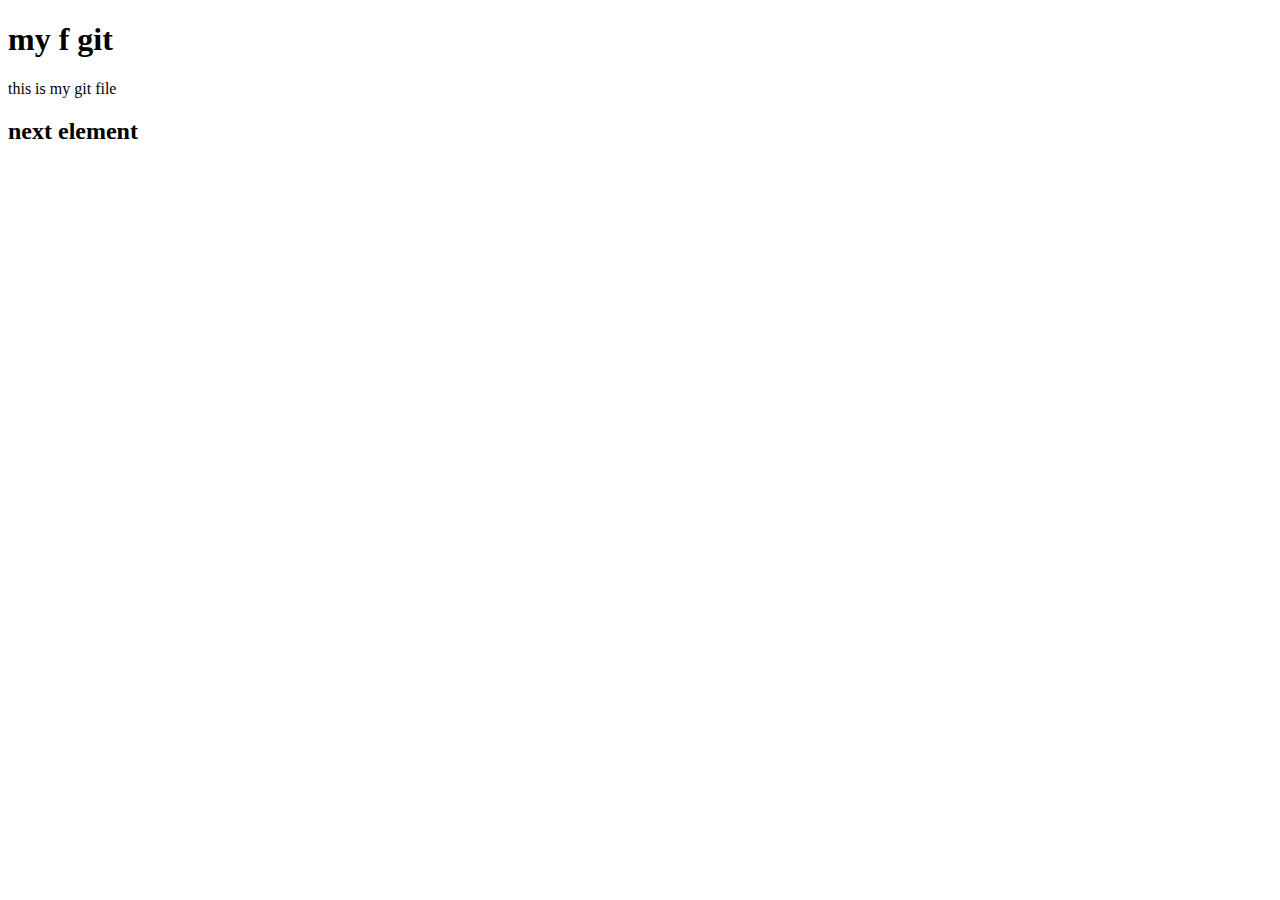
==== index.html @ f6a377a7 "my first" ====
<!DOCTYPE html>
<html lang="en">
<head>
    <meta charset="UTF-8">
    <meta name="viewport" content="width=device-width, initial-scale=1.0">
    <title>Document</title>
</head>
<body>
    <h1>my f git </h1>
    <p>this is my git file</p>
    <h2>next element</h2>
</body>
</html>
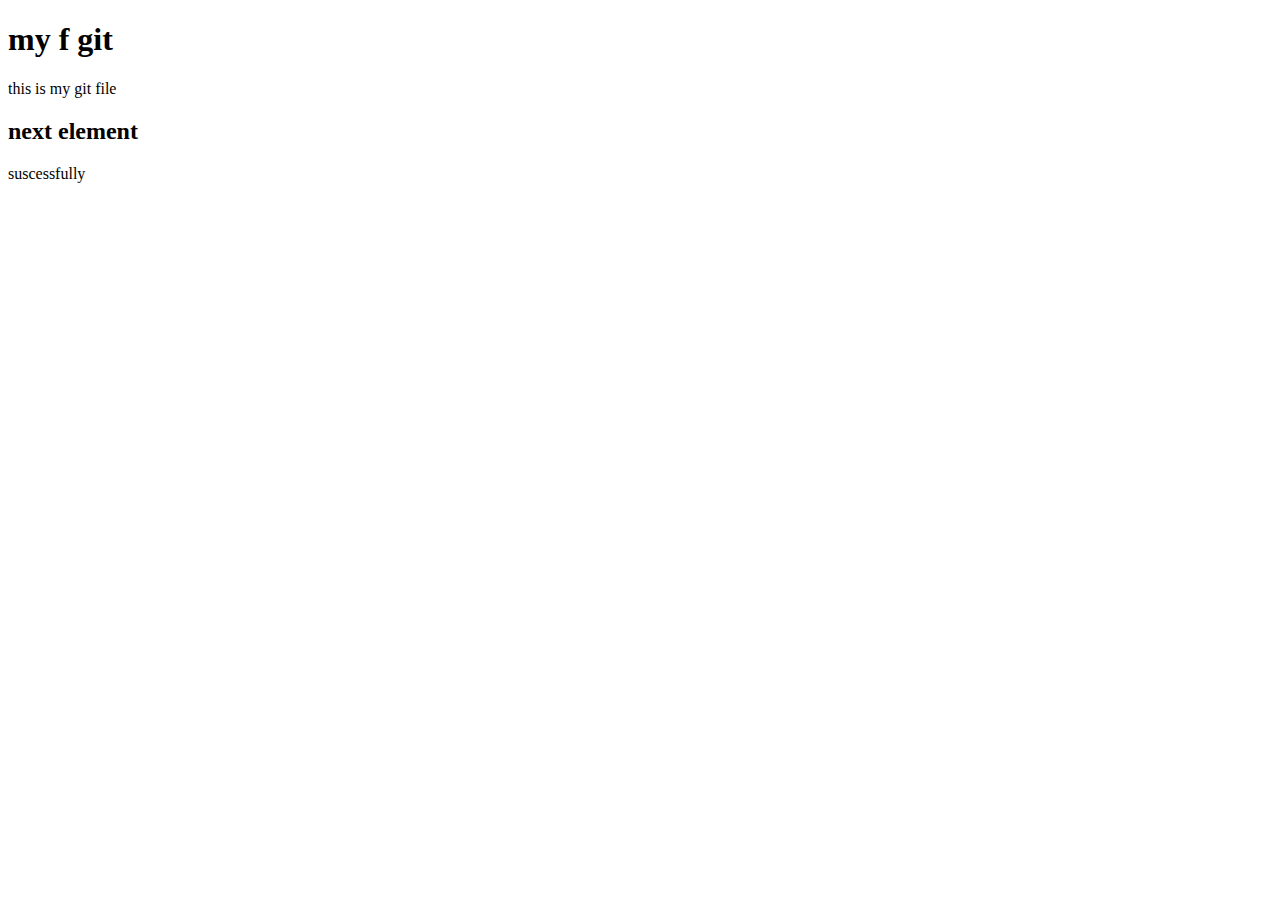
==== commit 66c4e23c: "success chan" ====
--- a/index.html
+++ b/index.html
@@ -9,5 +9,6 @@
     <h1>my f git </h1>
     <p>this is my git file</p>
     <h2>next element</h2>
+    <p>suscessfully</p>
 </body>
 </html>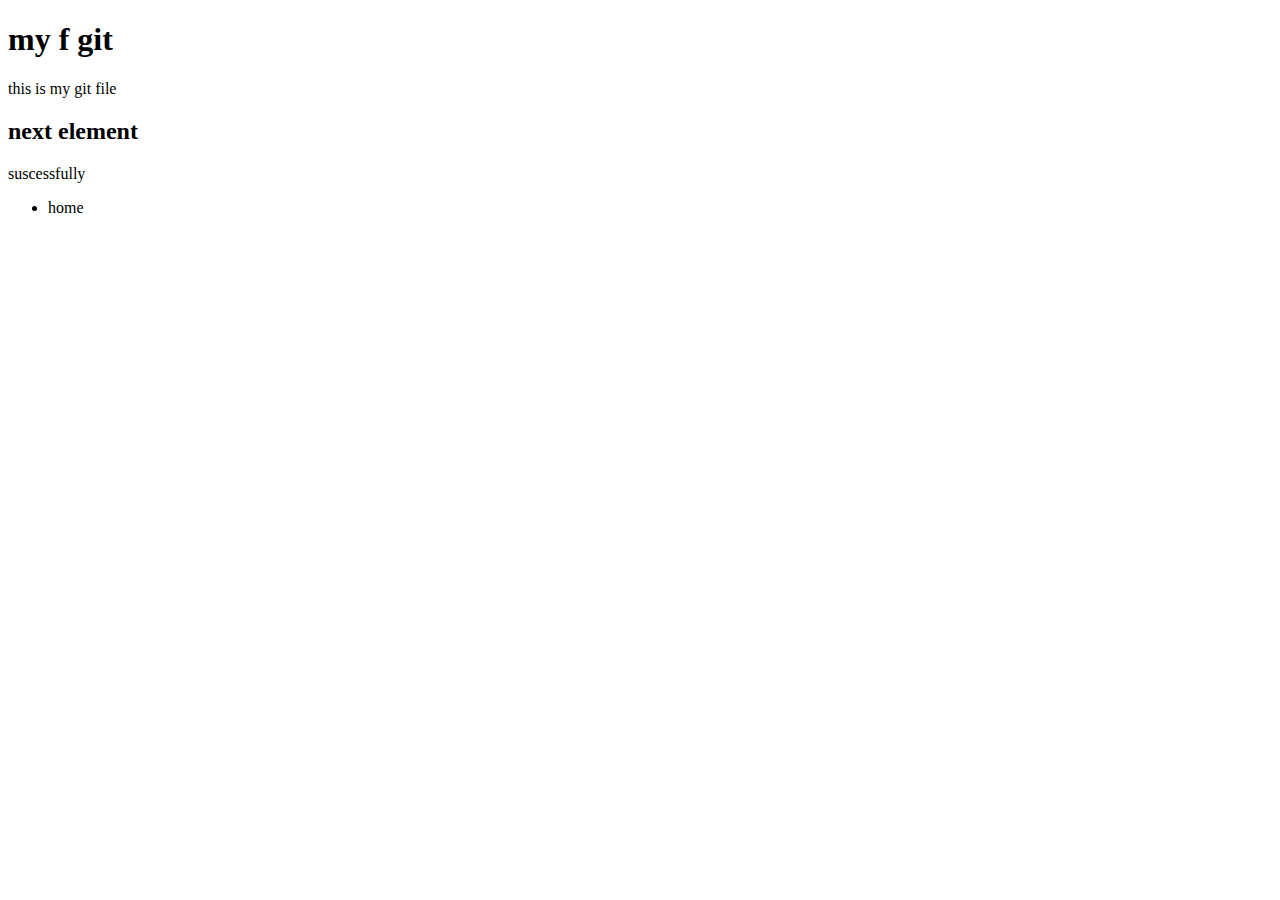
==== commit 89dd4e75: "ul tags" ====
--- a/index.html
+++ b/index.html
@@ -10,5 +10,8 @@
     <p>this is my git file</p>
     <h2>next element</h2>
     <p>suscessfully</p>
+    <ul>
+        <li>home</li>
+    </ul>
 </body>
 </html>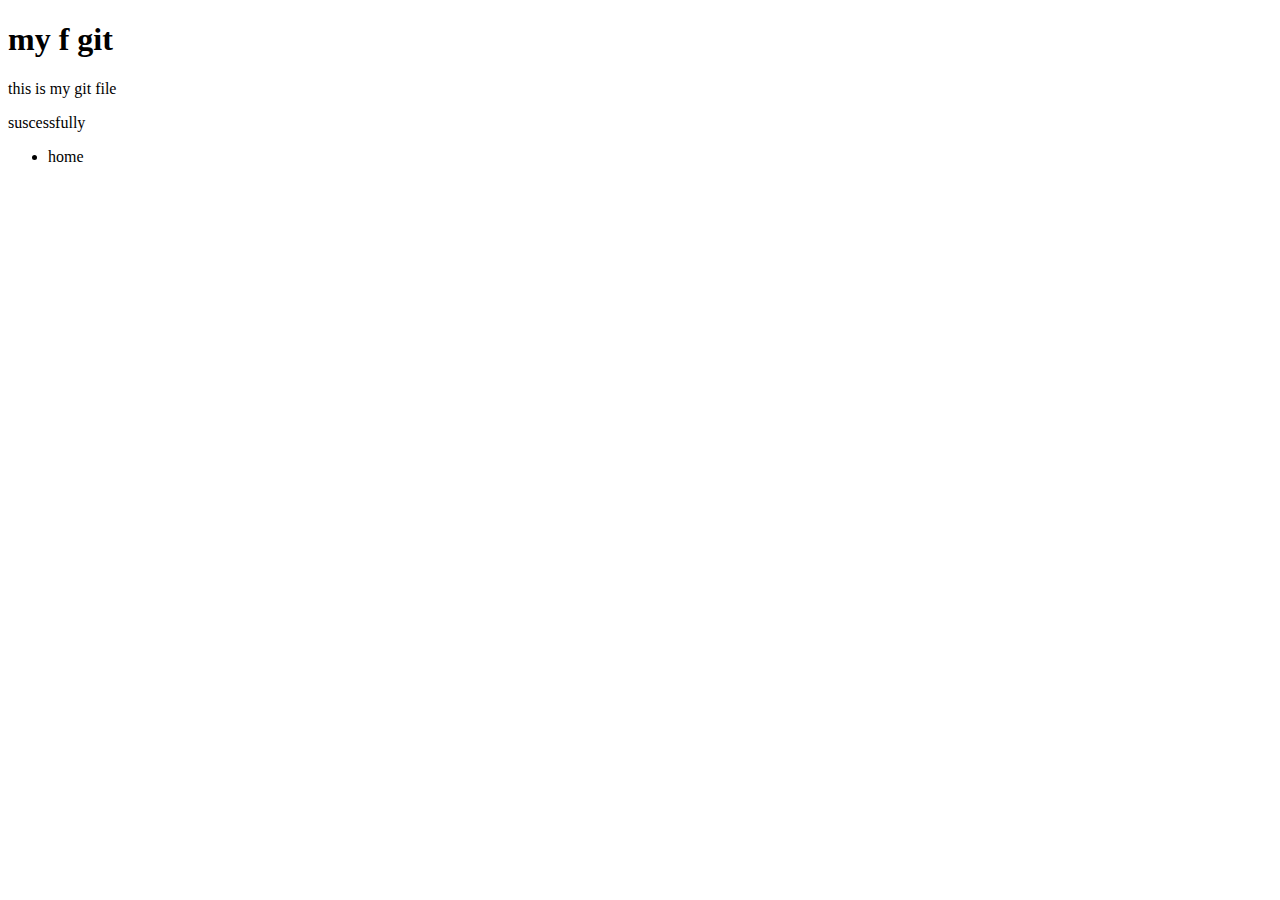
==== commit bd945203: "h2 delet" ====
--- a/index.html
+++ b/index.html
@@ -8,7 +8,7 @@
 <body>
     <h1>my f git </h1>
     <p>this is my git file</p>
-    <h2>next element</h2>
+    
     <p>suscessfully</p>
     <ul>
         <li>home</li>
